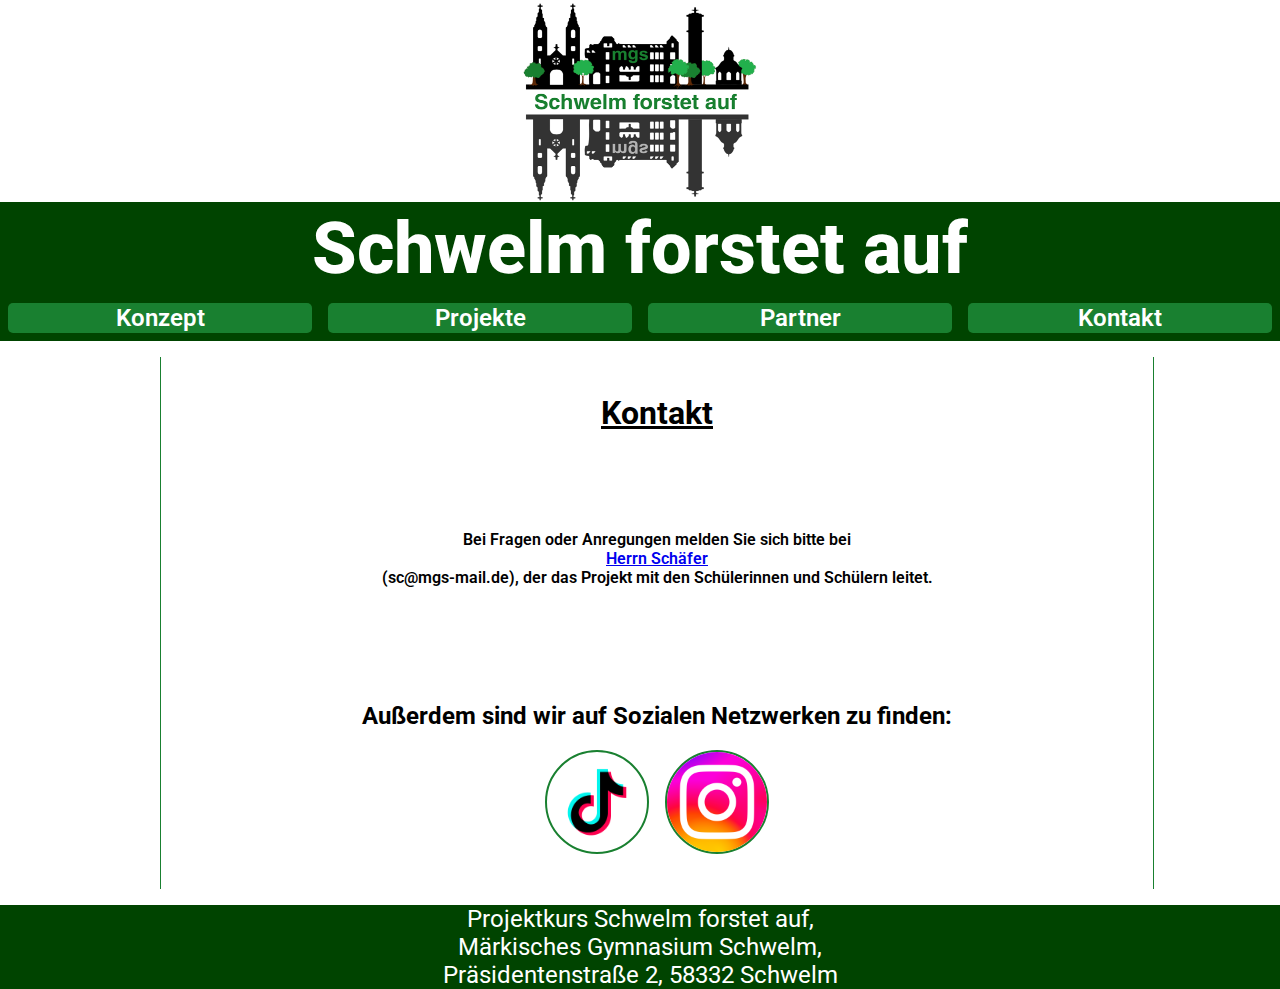
==== kontakt.html @ 78dc27fb "Started adding Kontakt-Page" ====
<html lang="en">
    <head>
        <meta charset="UTF-8" />
        <meta http-equiv="X-UA-Compatible" content="IE=edge" />
        <meta name="viewport" content="width=device-width, initial-scale=1.0" />
        <!-- Font Import from Google Font Roboto-->
        <link rel="preconnect" href="https://fonts.googleapis.com" />
        <link rel="preconnect" href="https://fonts.gstatic.com" crossorigin />
        <link
            href="https://fonts.googleapis.com/css2?family=Roboto:wght@100&display=swap"
            rel="stylesheet"
        />
        <!-- Main Style -->
        <link rel="stylesheet" href="main.css" />
        <title>Schwelm forstet auf - Startseite</title>
    </head>
    <body>
        <div class="body">
            <div class="center">
                <a href="index.html" class="grid-img">
                    <img
                        src="img/Logo.png"
                        alt="Logo"
                        class="logo-top"
                        width="242px"
                        height="202px"
                    />
                </a>
            </div>
            <div class="header">
                <div class="title-container">
                    <div class="title">Schwelm forstet auf</div>
                </div>
            </div>
            <div class="main kontakt">
                <div class="kontakt-title">
                    <h1><u> Kontakt </u></h1>
                </div>
                <div class="kontakt-text">
                    Bei Fragen oder Anregungen melden Sie sich bitte bei
                    <a href="mailto:sc@mgs-mail.de"> Herrn Schäfer </a>
                    (sc@mgs-mail.de), der das Projekt mit den Schülerinnen und
                    Schülern leitet.
                </div>
                <div class="kontakt-social-media">
                    <h2>
                        Außerdem sind wir auf Sozialen Netzwerken zu finden:
                    </h2>
                    <div class="social-media-flex">
                        <img
                            src="/img/TikTok.png"
                            alt="TikTok"
                            width="100px"
                            class="social-media-img"
                        />
                        <img
                            src="/img/Insta.png"
                            alt="Instagram"
                            width="100px"
                            class="social-media-img"
                        />
                    </div>
                </div>
            </div>
            <div class="footer">
                Projektkurs Schwelm forstet auf, <br />
                Märkisches Gymnasium Schwelm, <br />
                Präsidentenstraße 2, 58332 Schwelm
            </div>
            <div class="nav">
                <button
                    class="nav-button"
                    onclick="window.location.href='konzept.html'"
                >
                    Konzept
                </button>
                <button class="nav-button">Projekte</button>
                <button class="nav-button">Partner</button>
                <button
                    class="nav-button"
                    onclick="window.location.href='kontakt.html'"
                >
                    Kontakt
                </button>
            </div>
        </div>
    </body>
</html>
---- main.css ----
* {
    --white: white;
    --green: #198030;
    --light-green: #beecb0;
    --black: black;
    --robotoFont: "Roboto", sans-serif;
    --darkgreen: #004400;
}
body {
    background-color: var(--white);
    /* Fix for Header*/
    margin: 0;
    font-size: 1.5rem !important;
}
.body {
    display: grid;
    grid-template-columns: 1fr 6fr 1fr;
    grid-template-areas:
        ". logo ."
        "header header header"
        "nav nav nav"
        ". main ."
        "footer footer footer";
}
@media screen and (max-width: 600px) {
    .body {
        grid-template-columns: 1fr;
        grid-template-areas:
            "logo"
            "header"
            "nav"
            "main"
            "footer";
    }
}

.header {
    grid-area: header;
    /*border: 1px solid red;*/
    width: 100%;
    background-color: var(--darkgreen);
}
.main {
    grid-area: main;
    /*border: 1px solid red;*/
    width: 100%;
    min-height: 500px;
    background-color: var(--white);
    margin-top: 1rem;
    margin-bottom: 0.5rem;
    border-left: 1px solid var(--green);
    border-right: 1px solid var(--green);
}
.footer {
    grid-area: footer;
    /*border: 1px solid red;*/
    width: 100%;
    background-color: var(--darkgreen);
    font-family: var(--robotoFont);
    padding: 0;
    color: var(--white);
    text-align: center;
}
.nav {
    grid-area: nav;
    /*border: 1px solid red;*/
    width: 100%;
    background-color: var(--darkgreen);
    display: grid;
    grid-template-columns: 1fr 1fr 1fr 1fr;
    align-items: center;
}
@media screen and (max-width: 600px) {
    .nav {
        grid-template-columns: 1fr 1fr;
        grid-template-rows: 1fr 1fr;
    }
}

.logo-top,
.logo-top-render {
    border: none;
}
.title {
    font-family: var(--robotoFont);
    font-size: 3em;
    font-weight: 800;
    color: var(--white);
}
@media screen and (max-width: 600px) {
    .title {
        font-size: 2em;
    }
}

.title-container {
    /*border: 1px solid red;*/
    display: flex;
    align-content: center;
    justify-content: center;
    padding: 0.25rem;
    gap: 2rem;
}
.flex {
    display: flex;
    align-items: center;
    justify-content: center;
    text-align: center;
}
.flex-row {
    flex-direction: row;
}
.center {
    grid-area: logo;
    display: grid;
    grid-template-columns: 2fr 1fr 2fr;
    grid-template-areas: ". img .";
    flex-direction: row;
    /*border: 1px solid red*/
}
.grid-img {
    grid-area: img;
}
.nav-button {
    color: white;
    background-color: var(--green);
    font-family: var(--robotoFont);
    border-radius: 5px;
    border: none;
    margin: 0.5rem;
    font-size: 1.5rem;
    font-weight: 600;
    cursor: pointer;
}
.konzept-container {
    display: flex;
    flex-direction: column;
    align-items: center;
    justify-content: center;
    margin: 1rem 0rem;
}
.konzept-beschreibung {
    font-family: var(--robotoFont);
    font-size: 1.5rem;
    font-weight: 600;
    color: var(--black);
    margin: 1rem;
}
.konzept-grid {
    display: grid;
    grid-template-columns: 1fr 1fr 1fr;
    grid-template-areas:
        "img1 pillar1 pillar1"
        "pillar2 pillar2 img2"
        "img3 pillar3 pillar3"
        "pillar4 pillar4 img4";

    gap: 1rem;
    padding: 1rem;
    font-family: var(--robotoFont);
    font-size: 1.5rem;
    font-weight: 600;
}
.konzept {
    background-color: var(--white) !important;
}
.konzept-grid-pillar {
    background-color: var(--light-green);
    padding: 0.5rem 1rem;
    border-radius: 5px;
}
.konzept-grid-pillar-1 {
    grid-area: pillar1;
    display: flex;
    flex-direction: column;
    justify-content: center;
    align-items: center;
    text-align: center;
    /*border: 1px solid red;*/
}
.konzept-grid-pillar-2 {
    grid-area: pillar2;
    display: flex;
    flex-direction: column;
    justify-content: center;
    align-items: center;
    text-align: center;
    /*border: 1px solid red;*/
}
.konzept-grid-pillar-3 {
    grid-area: pillar3;
    display: flex;
    flex-direction: column;
    justify-content: center;
    align-items: center;
    text-align: center;

    /*border: 1px solid red;*/
}
.konzept-grid-pillar-4 {
    grid-area: pillar4;
    display: flex;
    flex-direction: column;
    justify-content: center;
    align-items: center;
    text-align: center;
    /*border: 1px solid red;*/
}
.konzept-grid-img-1 {
    grid-area: img1;
    display: flex;
    align-items: center;
    justify-content: center;

    /*border: 1px solid red;*/
}
.konzept-grid-img-2 {
    grid-area: img2;
    display: flex;
    align-items: center;
    justify-content: center;
    /*border: 1px solid red;*/
}
.konzept-grid-img-3 {
    grid-area: img3;
    display: flex;
    align-items: center;
    justify-content: center;
    /*border: 1px solid red;*/
}
.konzept-grid-img-4 {
    grid-area: img4;
    display: flex;
    align-items: center;
    justify-content: center;
    /*border: 1px solid red;*/
}
.seperator-line {
    border: 1px solid var(--green);
    width: 100%;
    margin: 3rem 0rem;
    padding: 0%;
    border-top: none;
    border-left: none;
    border-right: none;
}
.blog {
    display: grid;
    grid-template-columns: 1fr;
    grid-template-areas:
        "title"
        "img"
        "text";
    gap: 1rem;
    padding: 1rem;
    font-family: var(--robotoFont);
    font-size: 1rem;
    font-weight: 600;
    border-bottom: 1px solid var(--green);
    margin: 0 1rem;
}
.blog-title {
    grid-area: title;
    display: flex;
    flex-direction: column;
    justify-content: center;
    align-items: center;
    text-align: center;
    /*border: 1px solid red;*/
    font-weight: 900;
    background-color: var(--white);
}
.blog-img {
    grid-area: img;
    /*allign content center*/
    display: flex;
    align-items: center;
    justify-content: center;
    /*border: 1px solid red;*/
    background-color: var(--white);
}
.blog-img-element {
    margin: inherit;
}
.blog-author {
    grid-area: author;
    display: flex;
    flex-direction: column;
    justify-content: center;
    align-items: center;
    text-align: center;
    /*border: 1px solid red;*/
    background-color: var(--white);
}
.blog-text {
    grid-area: text;
    display: flex;
    align-items: center;
    justify-content: center;
    /*border: 1px solid red;*/
    background-color: var(--white);
}
/*Do not show Konzept logo on small devices*/
@media screen and (max-width: 600px) {
    .logo-konzept {
        display: none;
    }
}
/*Do not show Konzept trees on smaller devices*/
@media screen and (max-width: 600px) {
    .konzept-grid-img-1 {
        display: none;
    }
    .konzept-grid-img-2 {
        display: none;
    }
    .konzept-grid-img-3 {
        display: none;
    }
    .konzept-grid-img-4 {
        display: none;
    }
    .konzept-grid {
        grid-template-columns: 1fr;
        grid-template-areas:
            "pillar1"
            "pillar2"
            "pillar3"
            "pillar4";
    }
}
span > .stress {
    font-weight: 900 !important;
}

/*Kontakt Site*/
.kontakt {
    display: grid;
    grid-template-columns: 1fr;
    grid-template-rows: auto 1fr 1fr;
    grid-template-areas:
        "title "
        "standard"
        "social";
    /*Center Items*/
    justify-items: center;
    align-items: center;
    padding: 1rem;
    font-family: var(--robotoFont);
    font-size: 1rem;
    font-weight: 600;
    margin: 1rem 0rem;
}
.kontakt-title {
    grid-area: title;
    text-align: center;
    /*border: 1px solid red;*/
    font-weight: 900;
    background-color: var(--white);
}
.kontakt-text {
    grid-area: standard;
    display: flex;
    flex-direction: column;
    justify-content: center;
    align-items: center;
    text-align: center;
    /*border: 1px solid red;*/
    background-color: var(--white);
}

.kontakt-social-media {
    grid-area: social;
    display: flex;
    flex-direction: column;
    justify-content: center;
    align-items: center;
    text-align: center;
    /*border: 1px solid red;*/
    background-color: var(--white);
}
.social-media-flex {
    display: flex;
    flex-direction: row;
    justify-content: center;
    align-items: center;
    gap: 1rem;
    text-align: center;
    /*border: 1px solid red;*/
}
.social-media-img {
    padding: 0;
    border: 2px solid var(--green);
    border-radius: 50%;
}
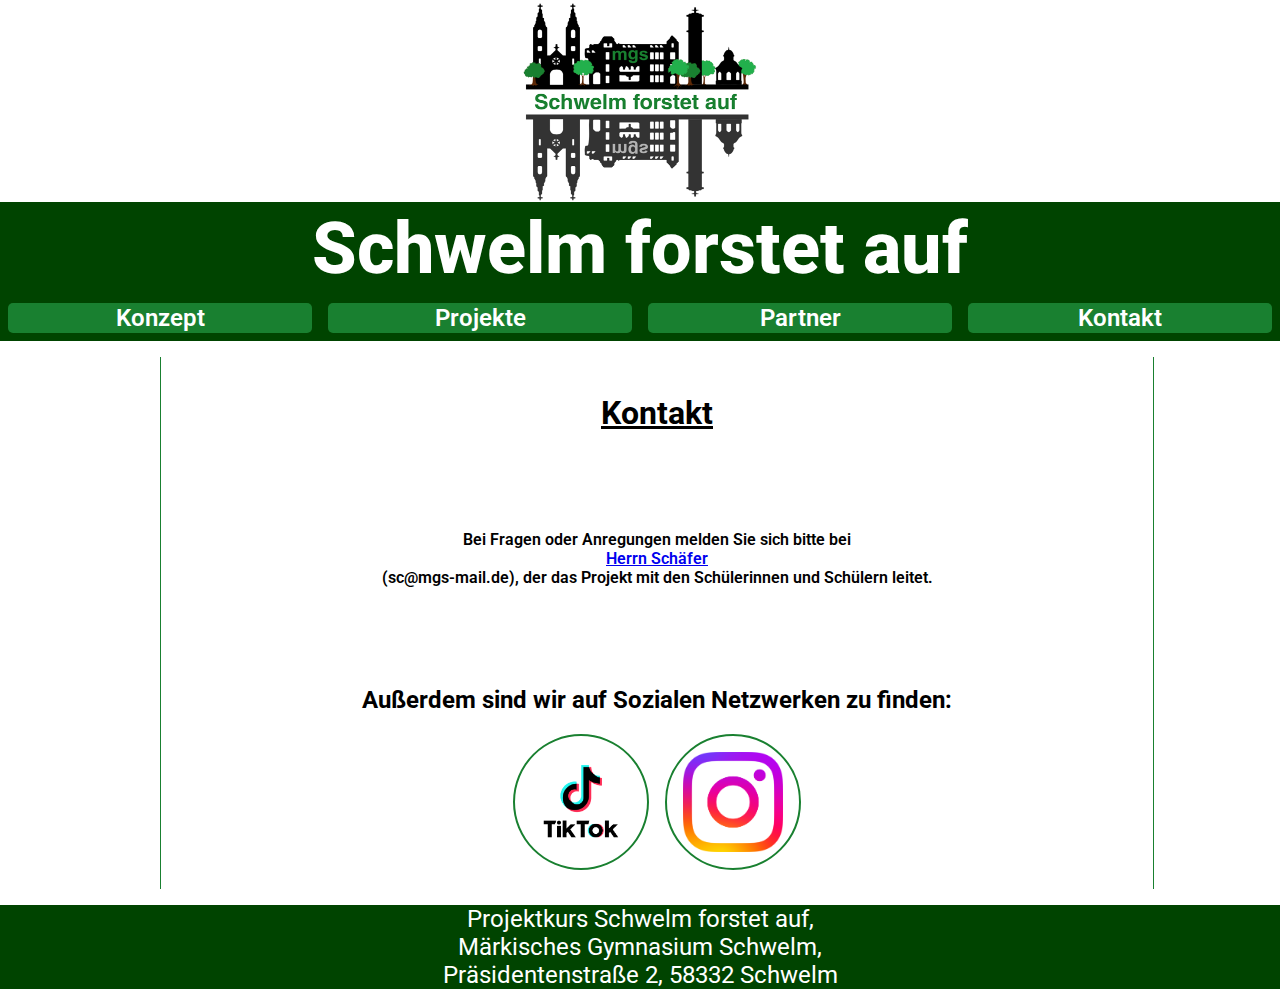
==== commit fdb5af24: "Added Social Media Buttons Added Social Media Logos that are official" ====
--- a/kontakt.html
+++ b/kontakt.html
@@ -47,18 +47,27 @@
                         Außerdem sind wir auf Sozialen Netzwerken zu finden:
                     </h2>
                     <div class="social-media-flex">
-                        <img
-                            src="/img/TikTok.png"
-                            alt="TikTok"
-                            width="100px"
-                            class="social-media-img"
-                        />
-                        <img
-                            src="/img/Insta.png"
-                            alt="Instagram"
-                            width="100px"
-                            class="social-media-img"
-                        />
+                        <a
+                            href="https://www.tiktok.com/@schwelm.forstet.auf"
+                            class="social-media-link"
+                        >
+                            <img
+                                src="/img/TikTokLogo.png"
+                                alt="TikTok"
+                                width="100px"
+                                class="social-media-img"
+                        /></a>
+                        <a
+                            href="https://www.instagram.com/schwelm.forstet.auf/"
+                            class="social-media-link"
+                        >
+                            <img
+                                src="/img/InstagramLogo.png"
+                                alt="Instagram"
+                                width="100px"
+                                class="social-media-img"
+                            />
+                        </a>
                     </div>
                 </div>
             </div>
--- a/main.css
+++ b/main.css
@@ -22,7 +22,7 @@
         ". main ."
         "footer footer footer";
 }
-@media screen and (max-width: 600px) {
+@media screen and (max-width: 650px) {
     .body {
         grid-template-columns: 1fr;
         grid-template-areas:
@@ -70,7 +70,7 @@
     grid-template-columns: 1fr 1fr 1fr 1fr;
     align-items: center;
 }
-@media screen and (max-width: 600px) {
+@media screen and (max-width: 650px) {
     .nav {
         grid-template-columns: 1fr 1fr;
         grid-template-rows: 1fr 1fr;
@@ -87,9 +87,13 @@
     font-weight: 800;
     color: var(--white);
 }
-@media screen and (max-width: 600px) {
+@media screen and (max-width: 650px) {
     .title {
         font-size: 2em;
+    }
+    .main {
+        border: none !important;
+        padding: 0% !important;
     }
 }
 
@@ -389,7 +393,15 @@
     /*border: 1px solid red;*/
 }
 .social-media-img {
-    padding: 0;
+    padding: 1rem;
+}
+.social-media-img:hover {
+    transform: scale(1.1);
+    transition: 0.5s;
+}
+.social-media-link {
+    text-decoration: none;
+    color: var(--green);
     border: 2px solid var(--green);
     border-radius: 50%;
 }
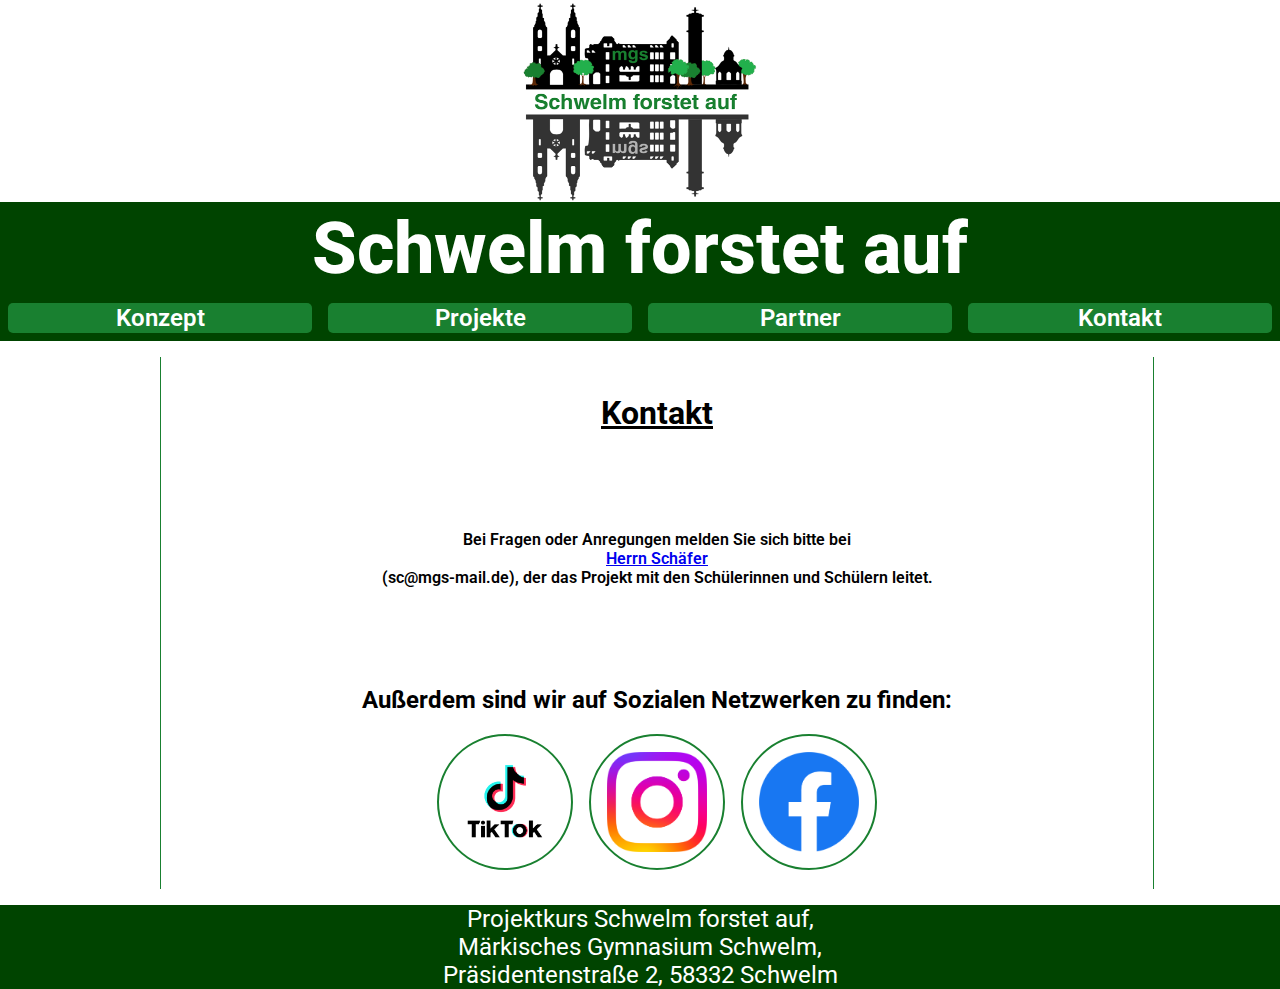
==== commit ee299ecb: "Start working on Partners page" ====
--- a/kontakt.html
+++ b/kontakt.html
@@ -68,6 +68,17 @@
                                 class="social-media-img"
                             />
                         </a>
+                        <a
+                            href="https://www.facebook.com/people/Schwelm-Forstet-Auf/100089831680348/"
+                            class="social-media-link"
+                        >
+                            <img
+                                src="/img/FacebookLogo.png"
+                                alt="Facebook"
+                                width="100px"
+                                class="social-media-img"
+                            />
+                        </a>
                     </div>
                 </div>
             </div>
@@ -84,7 +95,12 @@
                     Konzept
                 </button>
                 <button class="nav-button">Projekte</button>
-                <button class="nav-button">Partner</button>
+                <button
+                    class="nav-button"
+                    onclick="window.location.href='partner.html'"
+                >
+                    Partner
+                </button>
                 <button
                     class="nav-button"
                     onclick="window.location.href='kontakt.html'"
--- a/main.css
+++ b/main.css
@@ -96,6 +96,19 @@
         padding: 0% !important;
     }
 }
+@media screen and (max-width: 430px) {
+    .title {
+        font-size: 1.5em;
+    }
+    .blog {
+        border: none !important;
+    }
+}
+@media screen and (max-width: 350px) {
+    .title {
+        font-size: 1.2em;
+    }
+}
 
 .title-container {
     /*border: 1px solid red;*/
@@ -405,3 +418,42 @@
     border: 2px solid var(--green);
     border-radius: 50%;
 }
+
+.partner {
+    display: grid;
+    grid-template-columns: 1fr 1fr 1fr;
+    grid-template-rows: auto;
+    gap: 1rem;
+    /* Alignment */
+    justify-items: center;
+    align-items: center;
+}
+
+/* on smaller Screens */
+@media screen and (max-width: 600px) {
+    .partner {
+        grid-template-columns: 1fr;
+        grid-template-rows: auto auto;
+    }
+}
+
+.partner-item {
+    width: 50%;
+    height: 100%;
+    display: flex;
+    flex-direction: column;
+    justify-content: center;
+    align-items: center;
+    text-align: center;
+    /*border: 1px solid red;*/
+    background-color: var(--white);
+    /* Font */
+    font-family: var(--robotoFont);
+    font-size: 1rem;
+    font-weight: 600;
+}
+
+.link {
+    text-decoration: none;
+    color: var(--green);
+}
